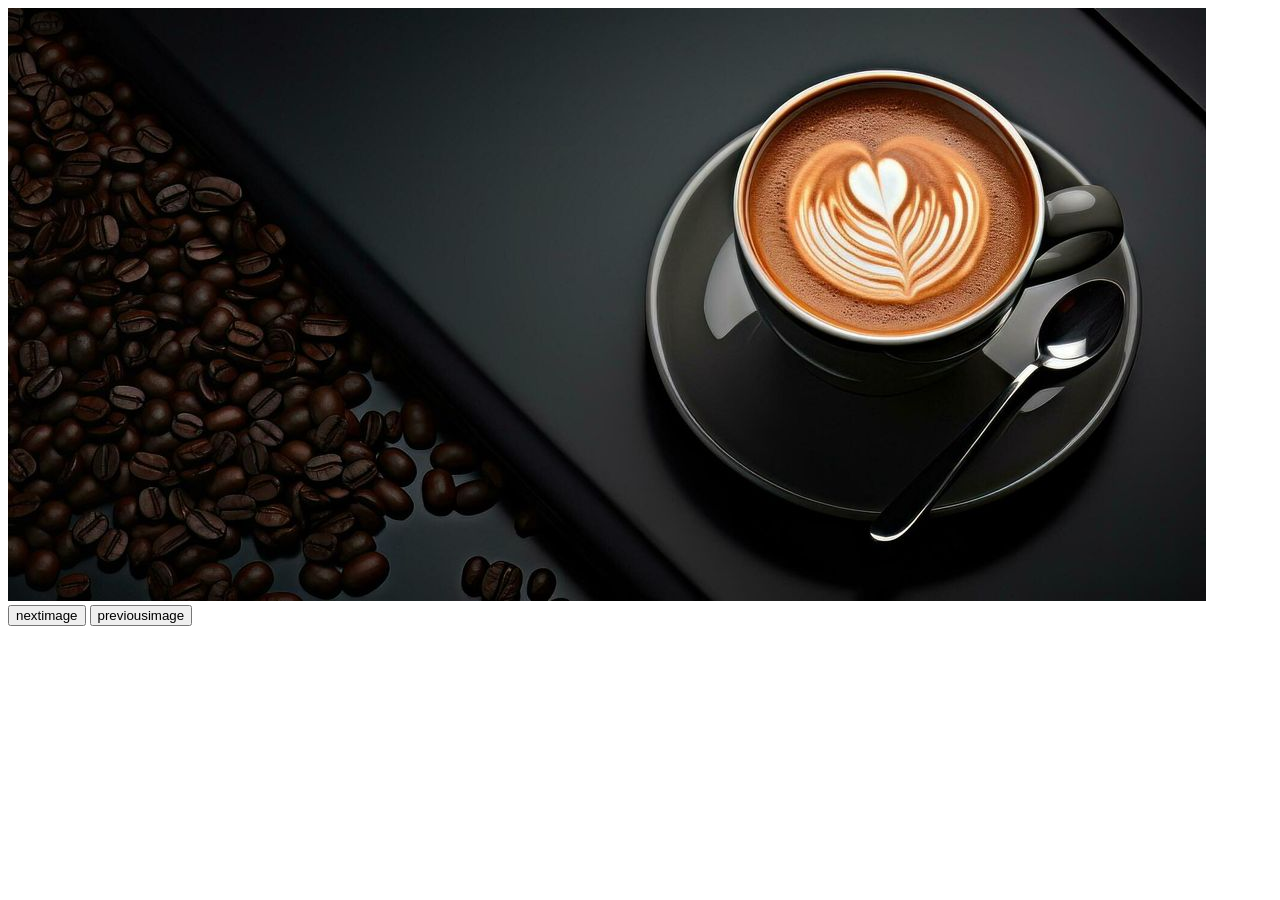
==== index.html @ bd34196b "created slider images using js" ====
<!DOCTYPE html>
<html lang="en">

<head>
    <meta charset="UTF-8">
    <meta name="viewport" content="width=device-width, initial-scale=1.0">
    <title>image slider</title>
</head>

<body>
    <img id="sliderImage" src="" alt="image">
    <button type="button" onclick="nextimage()">nextimage</button>
    <button type="button" onclick="previousimage()">previousimage</button>
    <script src="script.js"></script>
</body>

</html>
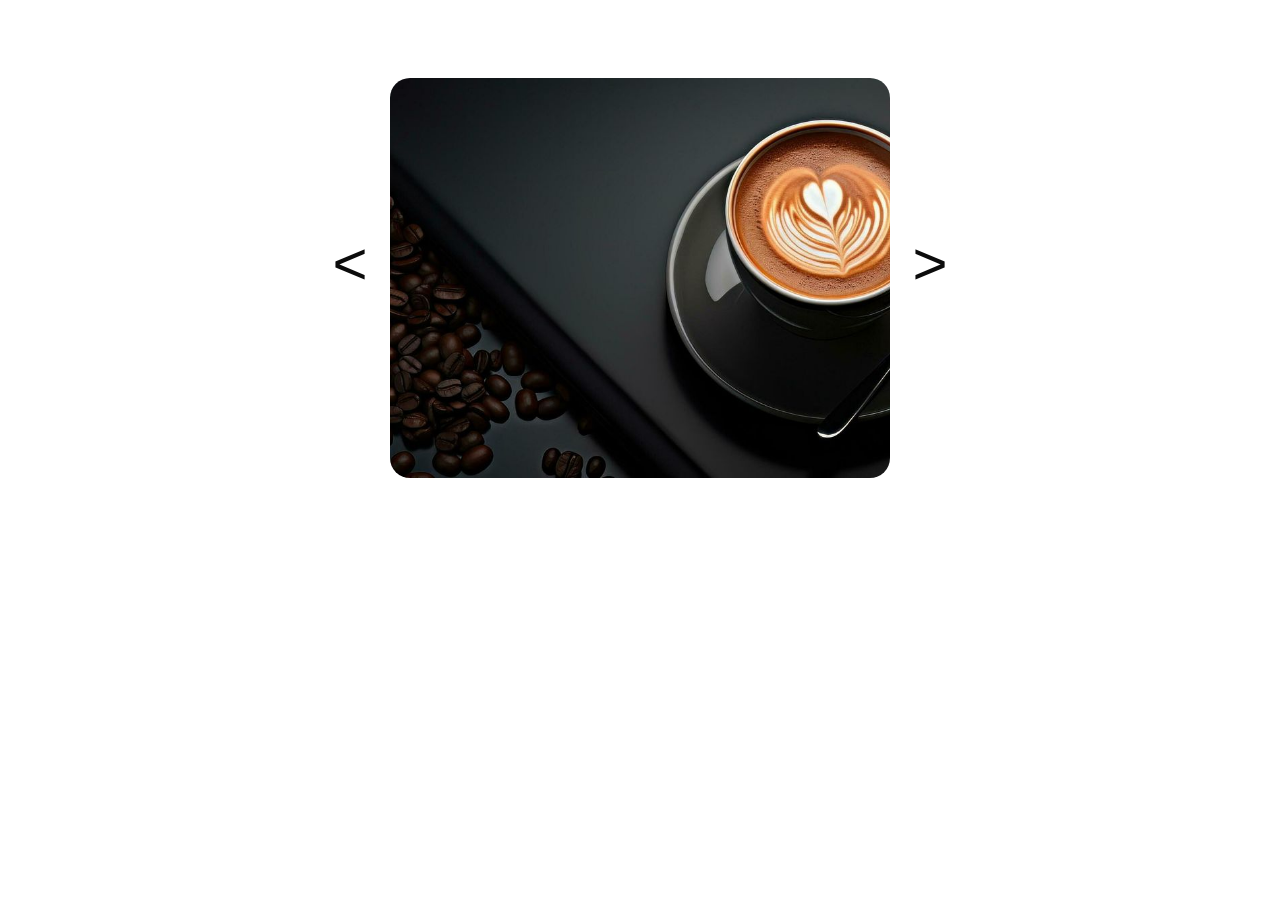
==== commit b23cdde6: "add css styling" ====
--- a/index.html
+++ b/index.html
@@ -5,12 +5,15 @@
     <meta charset="UTF-8">
     <meta name="viewport" content="width=device-width, initial-scale=1.0">
     <title>image slider</title>
+    <link rel="stylesheet" href="style.css">
 </head>
 
 <body>
-    <img id="sliderImage" src="" alt="image">
-    <button type="button" onclick="nextimage()">nextimage</button>
-    <button type="button" onclick="previousimage()">previousimage</button>
+    <div class="slider">
+        <button type="button" onclick="previousImage()"><span>&lt</span></button>
+        <img id="sliderImage" src="" alt="image" style="width: 500px; height: 400px;">
+        <button type="button" onclick="nextImage()"><span>&gt</span></button>
+    </div>
     <script src="script.js"></script>
 </body>
 
--- a/style.css
+++ b/style.css
@@ -0,0 +1,36 @@
+.slider {
+    display: flex;
+    justify-content: center;
+    align-items: center;
+    gap: 20px;
+}
+
+img {
+    width: 500px;
+    height: 400px;
+    object-fit: cover;
+    margin-top: 70px;
+    border-radius: 20px;
+}
+
+button {
+    width: 40px;
+    height: 40px;
+    cursor: pointer;
+    border: none;
+    outline: none;
+    display: flex;
+    justify-content: center;
+    align-items: center;
+    margin-top: 40px;
+    border-radius: 10px;
+    background-color: white;
+
+}
+
+
+
+span {
+    font-size: 60px;
+    color: rgb(12, 12, 12);
+}
